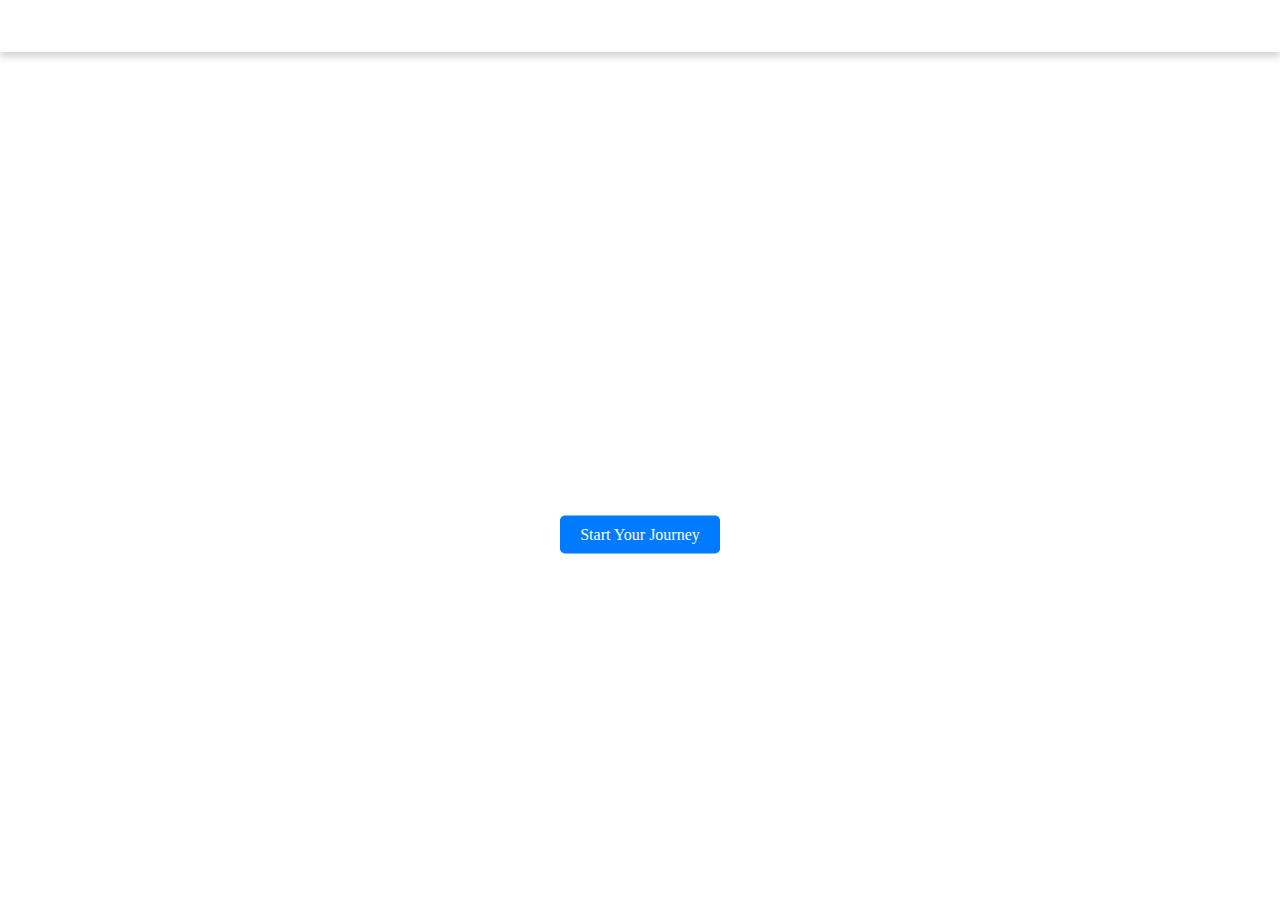
==== index.html @ e1800130 "completed the time travel page" ====
<!DOCTYPE html>
<html lang="en">
<head>
    <meta charset="UTF-8">
    <meta name="viewport" content="width=device-width, initial-scale=1.0">
    <title>Time Traveler's Diary</title>
    
</head>
<style>
    /* General Styles */
body {
    font-family:'Graduate', cursive;
    margin: 0;
    background: url('../Images/History.jpg') no-repeat center center fixed;
    
    color: #ffffff;
    
}



/* Navigation Bar */
nav {
    background: url('../Images/History.jpg') no-repeat center center/cover;
    padding: 15px;
    box-shadow: 0px 4px 8px rgba(0, 0, 0, 0.2);
    text-align: center;
}

nav a {
    color: #fff;
    text-decoration: none;
    margin: 0 15px;
    font-size: 1.2rem;
    transition: color 0.3s ease;
}

nav a:hover {
    color: #ffffff;
}

/* Full-Screen Welcome Banner */
.full-screen {
    height: 100vh;
    display: flex;
    justify-content: center;
    align-items: center;
    background: url('../Images/History.jpg') no-repeat center center fixed;
    background-size: cover;
    color: #fff;
    text-align: center;
    position: relative;
}

.full-screen .welcome-content h1 {
    font-size: 3.5rem;
    font-family: 'Pacifico', cursive;
    text-shadow: 2px 2px 6px rgba(0, 0, 0, 0.7);
    margin-bottom: 1rem;
}

.full-screen .welcome-content p {
    font-size: 1.5rem;
    line-height: 1.6;
    text-shadow: 1px 1px 4px rgba(0, 0, 0, 0.7);
}


/* Hero Section */
.hero {
    text-align: center;
    color: white;
    position: absolute;
    top: 50%;
    left: 50%;
    transform: translate(-50%, -50%);
    padding: 20px;
    text-align: center;
    width: 80%;
    max-width: 600px;
}

.hero h2 {
    font-size: 2em;
    margin-bottom: 10px;
}

.hero p {
    font-size: 1.2em;
    margin-bottom: 20px;
}

.hero .btn {
    display: inline-block;
    padding: 10px 20px;
    background: #007bff;
    color: #fff;
    text-decoration: none;
    border-radius: 5px;
}


/* Footer */
footer {
    text-align: center;
    padding: 20px;
    background: rgba(51, 51, 51, 0.8);
    color: #fff;
    position: absolute;
    bottom: 0;
    width: 100%;
}

</style>
<body>

    <header>
        
        <nav>
            <a href="../Final-Project/html/Landingpage.html">Home</a>
            <a href="../Final-Project/html/diary.html">Diary</a>
            <a href="../Final-Project/html/archives.html">Archives</a>
            <a href="../Final-Project/html/time-travel.html">Time Travel</a>
            <a href="../Final-Project/html/aboutus.html">About Us</a>
            <a href="../Final-Project/html/contact-us.html">Contact Us</a>
            <a href="../Final-Project/html/admin.html">Admin</a>
        </nav>
    </header>
    <main>
        <section class="hero">
            <h1>Time Traveler's Diary</h1>
            <h2>Travel Through Time, One Entry at a Time!</h2>
            
            <a href="diary.html" class="btn">Start Your Journey</a>
        </section>
        
    </main>
</body>
</html>
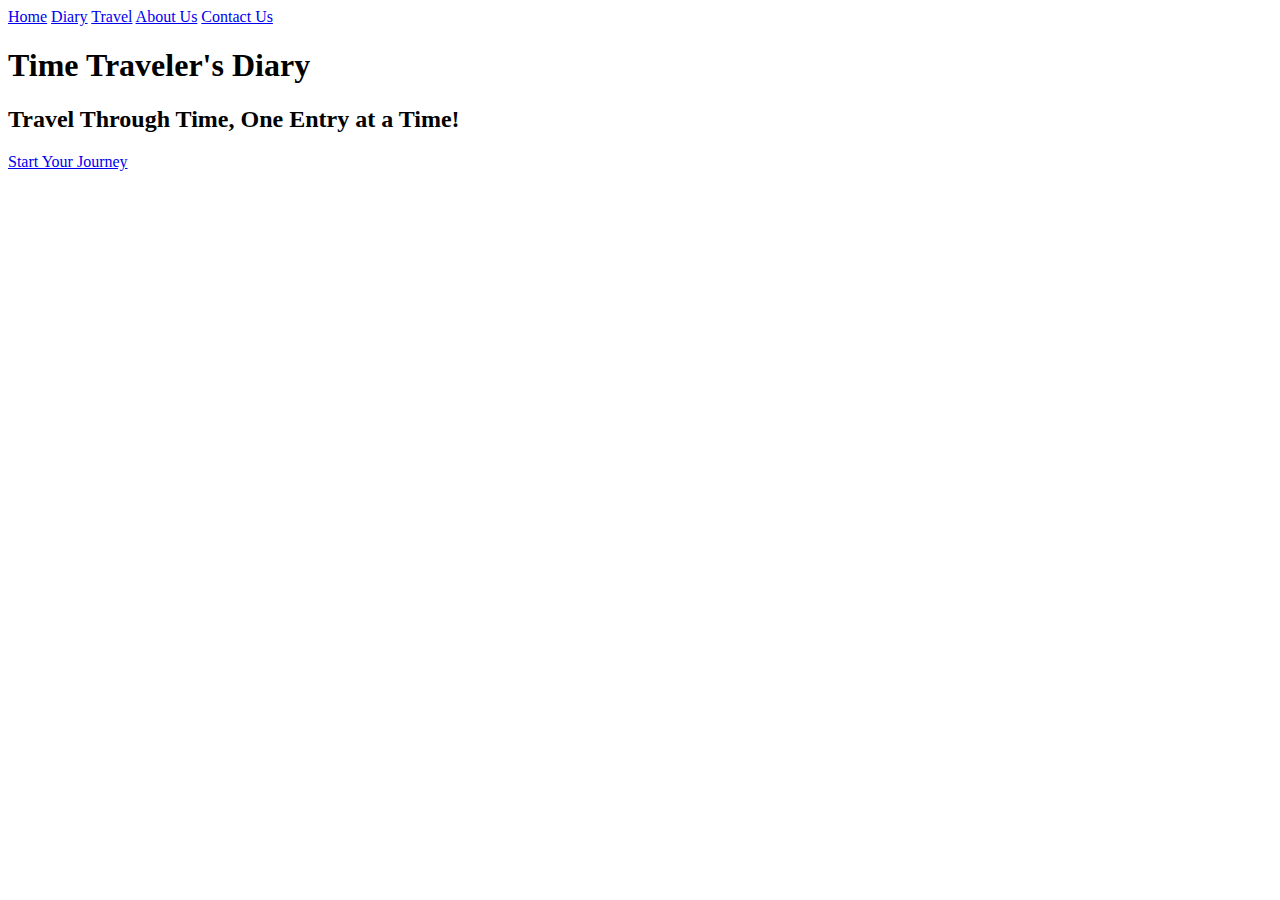
==== commit 60f50de6: "Updated index.html" ====
--- a/index.html
+++ b/index.html
@@ -1,139 +1,32 @@
-<!DOCTYPE html>
-<html lang="en">
-<head>
-    <meta charset="UTF-8">
-    <meta name="viewport" content="width=device-width, initial-scale=1.0">
-    <title>Time Traveler's Diary</title>
-    
-</head>
-<style>
-    /* General Styles */
-body {
-    font-family:'Graduate', cursive;
-    margin: 0;
-    background: url('../Images/History.jpg') no-repeat center center fixed;
-    
-    color: #ffffff;
-    
-}
-
-
-
-/* Navigation Bar */
-nav {
-    background: url('../Images/History.jpg') no-repeat center center/cover;
-    padding: 15px;
-    box-shadow: 0px 4px 8px rgba(0, 0, 0, 0.2);
-    text-align: center;
-}
-
-nav a {
-    color: #fff;
-    text-decoration: none;
-    margin: 0 15px;
-    font-size: 1.2rem;
-    transition: color 0.3s ease;
-}
-
-nav a:hover {
-    color: #ffffff;
-}
-
-/* Full-Screen Welcome Banner */
-.full-screen {
-    height: 100vh;
-    display: flex;
-    justify-content: center;
-    align-items: center;
-    background: url('../Images/History.jpg') no-repeat center center fixed;
-    background-size: cover;
-    color: #fff;
-    text-align: center;
-    position: relative;
-}
-
-.full-screen .welcome-content h1 {
-    font-size: 3.5rem;
-    font-family: 'Pacifico', cursive;
-    text-shadow: 2px 2px 6px rgba(0, 0, 0, 0.7);
-    margin-bottom: 1rem;
-}
-
-.full-screen .welcome-content p {
-    font-size: 1.5rem;
-    line-height: 1.6;
-    text-shadow: 1px 1px 4px rgba(0, 0, 0, 0.7);
-}
-
-
-/* Hero Section */
-.hero {
-    text-align: center;
-    color: white;
-    position: absolute;
-    top: 50%;
-    left: 50%;
-    transform: translate(-50%, -50%);
-    padding: 20px;
-    text-align: center;
-    width: 80%;
-    max-width: 600px;
-}
-
-.hero h2 {
-    font-size: 2em;
-    margin-bottom: 10px;
-}
-
-.hero p {
-    font-size: 1.2em;
-    margin-bottom: 20px;
-}
-
-.hero .btn {
-    display: inline-block;
-    padding: 10px 20px;
-    background: #007bff;
-    color: #fff;
-    text-decoration: none;
-    border-radius: 5px;
-}
-
-
-/* Footer */
-footer {
-    text-align: center;
-    padding: 20px;
-    background: rgba(51, 51, 51, 0.8);
-    color: #fff;
-    position: absolute;
-    bottom: 0;
-    width: 100%;
-}
-
-</style>
-<body>
-
-    <header>
-        
-        <nav>
-            <a href="../Final-Project/html/Landingpage.html">Home</a>
-            <a href="../Final-Project/html/diary.html">Diary</a>
-            <a href="../Final-Project/html/archives.html">Archives</a>
-            <a href="../Final-Project/html/time-travel.html">Time Travel</a>
-            <a href="../Final-Project/html/aboutus.html">About Us</a>
-            <a href="../Final-Project/html/contact-us.html">Contact Us</a>
-            <a href="../Final-Project/html/admin.html">Admin</a>
-        </nav>
-    </header>
-    <main>
-        <section class="hero">
-            <h1>Time Traveler's Diary</h1>
-            <h2>Travel Through Time, One Entry at a Time!</h2>
-            
-            <a href="diary.html" class="btn">Start Your Journey</a>
-        </section>
-        
-    </main>
-</body>
-</html>+<!DOCTYPE html>
+<html lang="en">
+<head>
+    <meta charset="UTF-8">
+    <meta name="viewport" content="width=device-width, initial-scale=1.0">
+    <title>Time Traveler's Diary</title>
+    <link rel="stylesheet" href="../Final-Project/css/styles.css">
+</head>
+<body>
+    <header>
+        
+        <nav>
+            <a href="../Final-Project/html/Landingpage.html">Home</a>
+            <a href="../Final-Project/html/diary.html">Diary</a>
+            <a href="../Final-Project/html/time-travel.html">Travel</a>
+            <a href="../Final-Project/html/aboutus.html">About Us</a>
+            <a href="../Final-Project/html/contact-us.html">Contact Us</a>
+           
+        </nav>
+    </header>
+    <main>
+        <section class="hero">
+            <h1>Time Traveler's Diary</h1>
+            <h2>Travel Through Time, One Entry at a Time!</h2>
+            
+            <a href="../html/diary.html" class="btn">Start Your Journey</a>
+        </section>
+        
+    </main>
+    <script src="../Final-Project/javascript/script.js"></script>
+</body>
+</html>
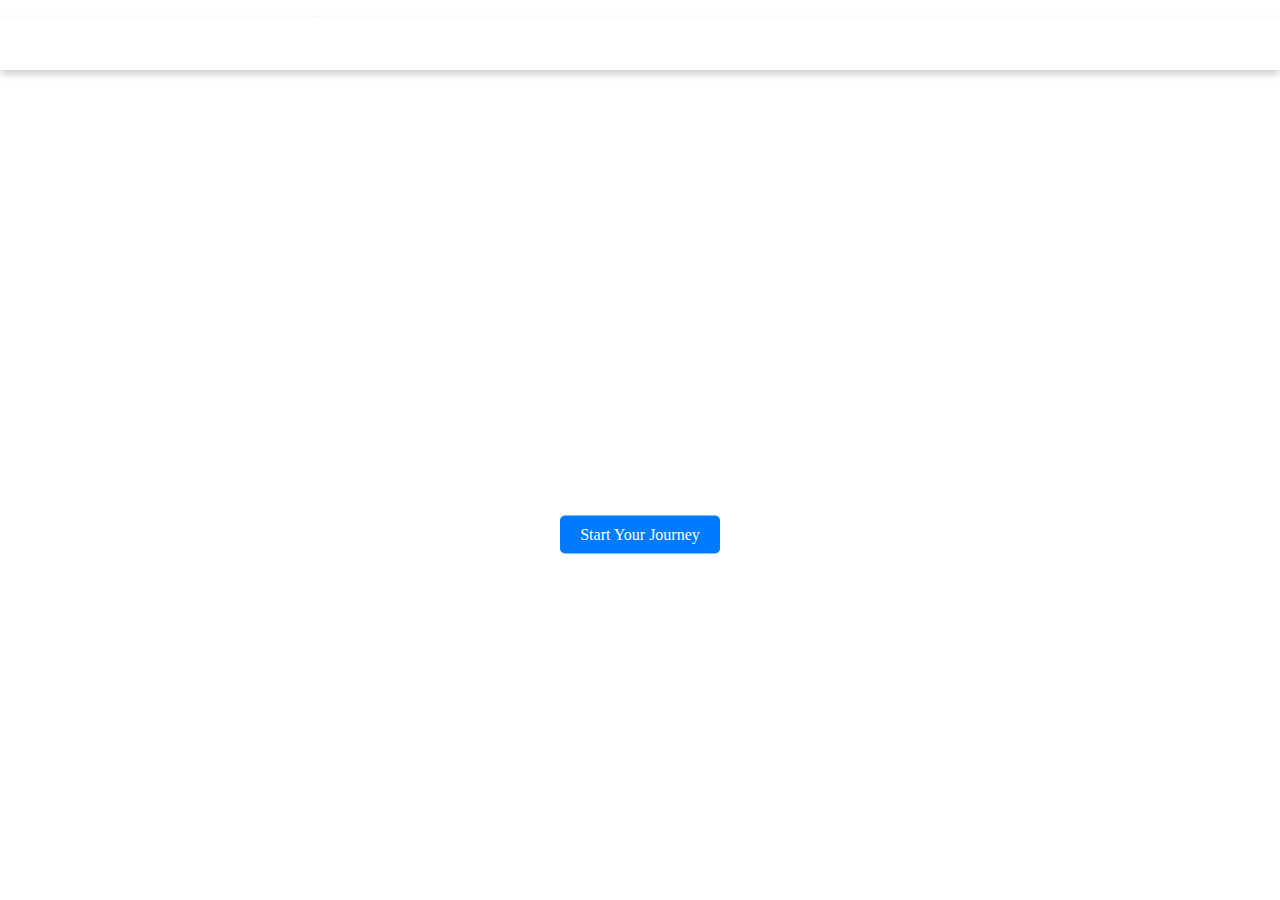
==== commit bc67c1a2: "new changes" ====
--- a/index.html
+++ b/index.html
@@ -1,32 +1,36 @@
-<!DOCTYPE html>
-<html lang="en">
-<head>
-    <meta charset="UTF-8">
-    <meta name="viewport" content="width=device-width, initial-scale=1.0">
-    <title>Time Traveler's Diary</title>
-    <link rel="stylesheet" href="../Final-Project/css/styles.css">
-</head>
-<body>
-    <header>
-        
-        <nav>
-            <a href="../Final-Project/html/Landingpage.html">Home</a>
-            <a href="../Final-Project/html/diary.html">Diary</a>
-            <a href="../Final-Project/html/time-travel.html">Travel</a>
-            <a href="../Final-Project/html/aboutus.html">About Us</a>
-            <a href="../Final-Project/html/contact-us.html">Contact Us</a>
-           
-        </nav>
-    </header>
-    <main>
-        <section class="hero">
-            <h1>Time Traveler's Diary</h1>
-            <h2>Travel Through Time, One Entry at a Time!</h2>
-            
-            <a href="../html/diary.html" class="btn">Start Your Journey</a>
-        </section>
-        
-    </main>
-    <script src="../Final-Project/javascript/script.js"></script>
-</body>
-</html>
+<!DOCTYPE html>
+<html lang="en">
+<head>
+    <meta charset="UTF-8">
+    <meta name="viewport" content="width=device-width, initial-scale=1.0">
+    <title>Time Traveler's Diary</title>
+<<<<<<< HEAD
+    <link rel="stylesheet" href="../Final-Project/css/styles.css">
+=======
+    <link rel="stylesheet" href="../css/styles.css">
+>>>>>>> 7e1160c (Index file)
+</head>
+<body>
+    <header>
+        
+        <nav>
+            <a href="../Final-Project/html/Landingpage.html">Home</a>
+            <a href="../Final-Project/html/diary.html">Diary</a>
+            <a href="../Final-Project/html/time-travel.html">Travel</a>
+            <a href="../Final-Project/html/aboutus.html">About Us</a>
+            <a href="../Final-Project/html/contact-us.html">Contact Us</a>
+           
+        </nav>
+    </header>
+    <main>
+        <section class="hero">
+            <h1>Time Traveler's Diary</h1>
+            <h2>Travel Through Time, One Entry at a Time!</h2>
+            
+            <a href="../Final-Project/html/diary.html" class="btn">Start Your Journey</a>
+        </section>
+        
+    </main>
+    <script src="../Final-Project/javascript/script.js"></script>
+</body>
+</html>--- a/css/styles.css
+++ b/css/styles.css
@@ -0,0 +1,103 @@
+/* General Styles */
+body {
+    font-family:'Graduate', cursive;
+    margin: 0;
+    background: url('../Images/History.jpg') no-repeat center center fixed;
+    
+    color: #ffffff;
+    
+}
+
+
+
+/* Navigation Bar */
+nav {
+    background: url('../Images/History.jpg') no-repeat center center/cover;
+    padding: 15px;
+    box-shadow: 0px 4px 8px rgba(0, 0, 0, 0.2);
+    text-align: center;
+}
+
+nav a {
+    color: #fff;
+    text-decoration: none;
+    margin: 0 15px;
+    font-size: 1.2rem;
+    transition: color 0.3s ease;
+}
+
+nav a:hover {
+    color: #ffffff;
+}
+
+/* Full-Screen Welcome Banner */
+.full-screen {
+    height: 100vh;
+    display: flex;
+    justify-content: center;
+    align-items: center;
+    background: url('../Images/History.jpg') no-repeat center center fixed;
+    background-size: cover;
+    color: #fff;
+    text-align: center;
+    position: relative;
+}
+
+.full-screen .welcome-content h1 {
+    font-size: 3.5rem;
+    font-family: 'Pacifico', cursive;
+    text-shadow: 2px 2px 6px rgba(0, 0, 0, 0.7);
+    margin-bottom: 1rem;
+}
+
+.full-screen .welcome-content p {
+    font-size: 1.5rem;
+    line-height: 1.6;
+    text-shadow: 1px 1px 4px rgba(0, 0, 0, 0.7);
+}
+
+
+/* Hero Section */
+.hero {
+    text-align: center;
+    color: white;
+    position: absolute;
+    top: 50%;
+    left: 50%;
+    transform: translate(-50%, -50%);
+    padding: 20px;
+    text-align: center;
+    width: 80%;
+    max-width: 600px;
+}
+
+.hero h2 {
+    font-size: 2em;
+    margin-bottom: 10px;
+}
+
+.hero p {
+    font-size: 1.2em;
+    margin-bottom: 20px;
+}
+
+.hero .btn {
+    display: inline-block;
+    padding: 10px 20px;
+    background: #007bff;
+    color: #fff;
+    text-decoration: none;
+    border-radius: 5px;
+}
+
+
+/* Footer */
+footer {
+    text-align: center;
+    padding: 20px;
+    background: rgba(51, 51, 51, 0.8);
+    color: #fff;
+    position: absolute;
+    bottom: 0;
+    width: 100%;
+}
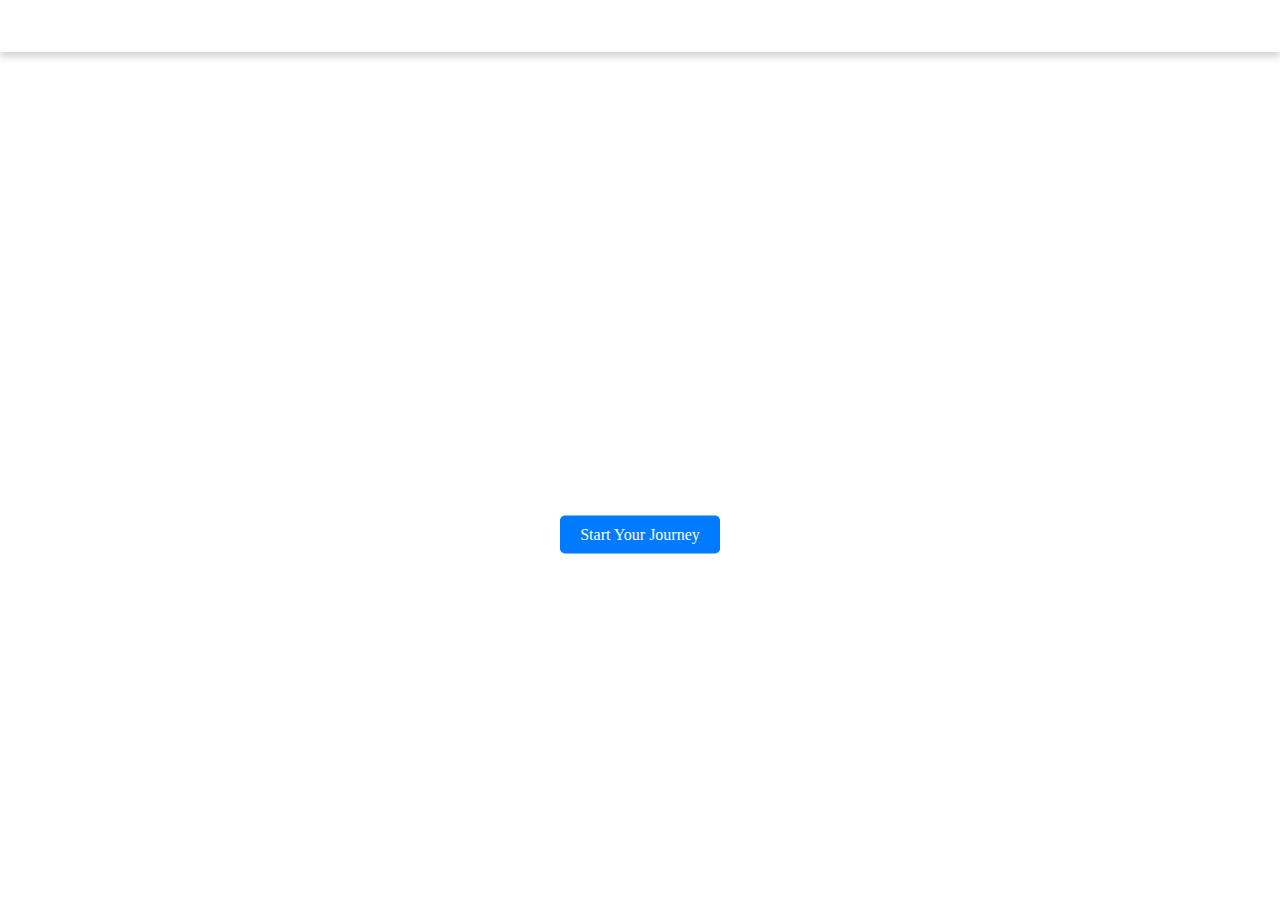
==== commit f8615153: "Add files via upload" ====
--- a/index.html
+++ b/index.html
@@ -4,21 +4,19 @@
     <meta charset="UTF-8">
     <meta name="viewport" content="width=device-width, initial-scale=1.0">
     <title>Time Traveler's Diary</title>
-<<<<<<< HEAD
-    <link rel="stylesheet" href="../Final-Project/css/styles.css">
-=======
+
     <link rel="stylesheet" href="../css/styles.css">
->>>>>>> 7e1160c (Index file)
+
 </head>
 <body>
     <header>
         
         <nav>
-            <a href="../Final-Project/html/Landingpage.html">Home</a>
-            <a href="../Final-Project/html/diary.html">Diary</a>
-            <a href="../Final-Project/html/time-travel.html">Travel</a>
-            <a href="../Final-Project/html/aboutus.html">About Us</a>
-            <a href="../Final-Project/html/contact-us.html">Contact Us</a>
+            <a href="../html/Landingpage.html">Home</a>
+            <a href="../html/diary.html">Diary</a>
+            <a href="../html/time-travel.html">Travel</a>
+            <a href="../html/aboutus.html">About Us</a>
+            <a href="../html/contact-us.html">Contact Us</a>
            
         </nav>
     </header>
@@ -27,10 +25,10 @@
             <h1>Time Traveler's Diary</h1>
             <h2>Travel Through Time, One Entry at a Time!</h2>
             
-            <a href="../Final-Project/html/diary.html" class="btn">Start Your Journey</a>
+            <a href="../html/diary.html" class="btn">Start Your Journey</a>
         </section>
         
     </main>
-    <script src="../Final-Project/javascript/script.js"></script>
+    <script src="../javascript/script.js"></script>
 </body>
 </html>